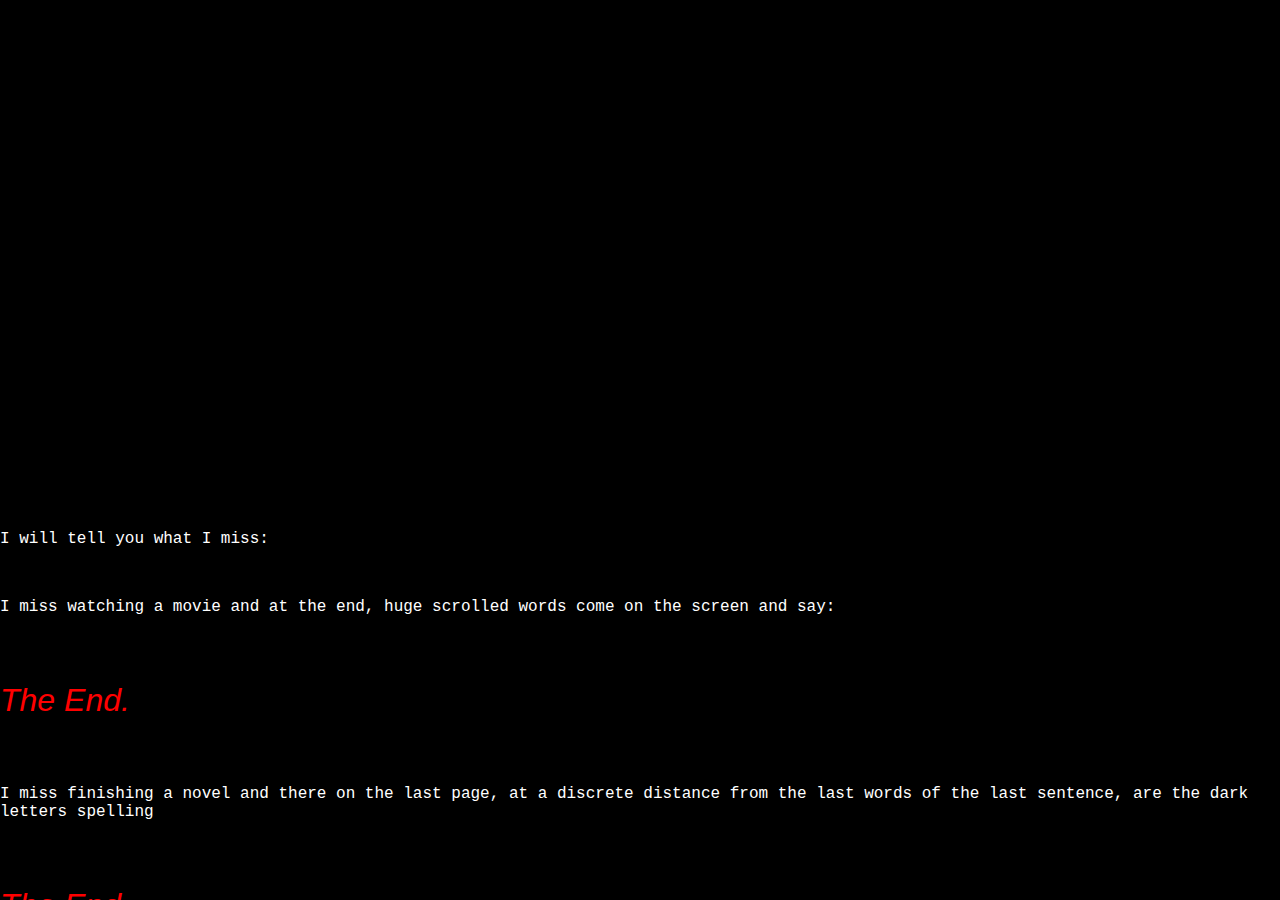
==== pages/page4/page4.html @ 83f09fa8 "7 commit" ====
<!DOCTYPE html>
<html lang="en">
<head>
    <meta charset="UTF-8">
    <meta name="viewport" content="width=device-width, initial-scale=1.0">
    <title>Page 4</title>
    <link rel="stylesheet" href="page4.css">
</head>
<body>
    <div class="credits-container">
        <div class="credits">
            <p>I will tell you what I miss:</p>
            <br>
            <p>I miss watching a movie and at the end, huge scrolled words come on the screen and say:</p>
            <br>
                <p class="the-end">The End.</p>
            <br>
            <p>I miss finishing a novel and there on the last page, at a discrete distance from the last words of the last sentence, are the dark letters spelling</p>
            <br>
                <p class="the-end">The End.</p>
            <br>
            <br>
            <br>
            <p>It was its own thrill. I didn’t ignore them, I read them, even if only silently, with a deep sense of feeling: both the feeling of being replete, a feeling of satisfaction, and the feeling of loss, the sadness of having finished the book.</p>
            <br>
            <br>
            <p>I have never, in my life, read a poem that ended with the words</p>
            <br>
                <p class="the-end">The End.</p>
            <br>
            <p>Why is that, I wonder. I think perhaps the brevity of poems compared to novels makes one feel that there has been no great sustention of energy, no marathon worthy of pulling tape across the finish line. And then I found a poem of mine that I had carefully written by hand in the sixth grade, and at the bottom of the page, in India ink, beautifully apart from the rest of the text, were the words</p>
            <br>
                <p class="the-end">The End.</p>
            <br>
            <p>And I realized children very often denote the end because it is indeed a great achievement for them to have written anything, and they are completely unaware of the number of stories and poems that have already been written; they know some, of course, but have not yet found out the extent to which they are not the only persons residing on the planet. And so they sign their poems and stories like kings. Which is a wonderful thing.</p>
            <br>
            <br>
            <p>Roland Barthes suggests there are three ways to finish any piece of writing:</p>
            <br>
            <p>the ending will have the last word or the ending will be silent or the ending will execute a pirouette, do something unexpectedly incongruent.</p>
        </div>
    </div>

    <script src="page4.js"></script>
</body>
</html>
---- pages/page4/page4.css ----
body, html {
    margin: 0;
    padding: 0;
    overflow: hidden; /* Prevents scrolling */
    height: 100vh; /* Full viewport height */
    background: #000; /* Black background */
    color: #fff; /* White text */
    font-family: 'Courier', monospace;
}

.credits-container {
    position: relative;
    width: 100%;
    height: 100vh;
    overflow: hidden;
}

.credits {
    position: absolute;
    width: 100%;
    bottom: -100%; /* Start below the view */
}

.the-end {
    font-size: 200%;
    font-family: Verdana, Geneva, Tahoma, sans-serif;
    font-style: italic;
    color: red;
}

@keyframes scroll {
    0% {
        transform: translateY(100%);
    }
    100% {
        transform: translateY(-100%);
    }
}

.credits {
    animation: scroll 20s linear infinite; /* Adjust duration as needed */
}
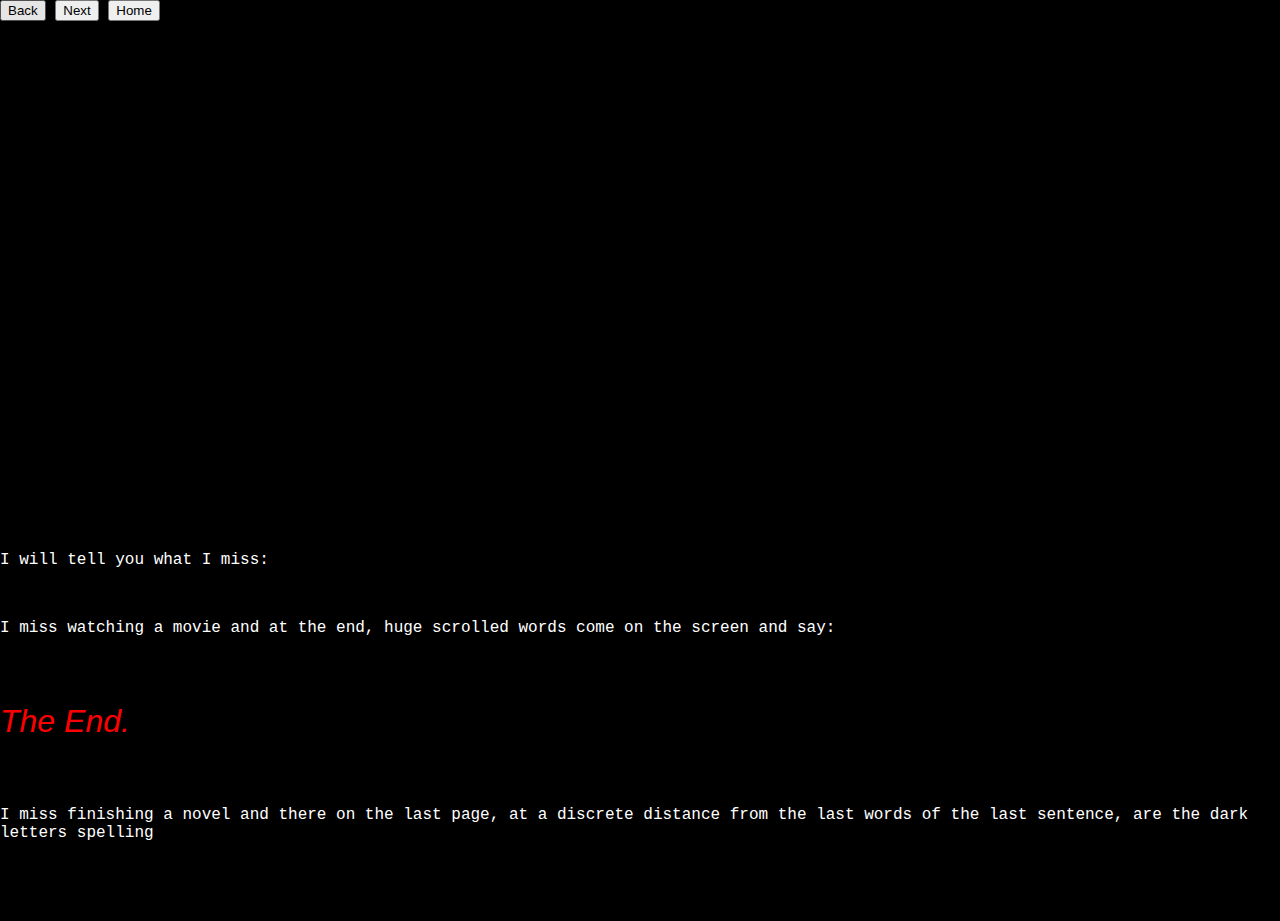
==== commit 40dd1729: "10 commit" ====
--- a/pages/page4/page4.html
+++ b/pages/page4/page4.html
@@ -7,6 +7,12 @@
     <link rel="stylesheet" href="page4.css">
 </head>
 <body>
+    <div class="navigation">
+        <button id="backButton">Back</button>
+        <button id="nextButton">Next</button>
+        <button id="homeButton">Home</button>
+    </div>
+    <script src="page4.js"></script>
     <div class="credits-container">
         <div class="credits">
             <p>I will tell you what I miss:</p>
@@ -40,7 +46,5 @@
             <p>the ending will have the last word or the ending will be silent or the ending will execute a pirouette, do something unexpectedly incongruent.</p>
         </div>
     </div>
-
-    <script src="page4.js"></script>
 </body>
 </html>
